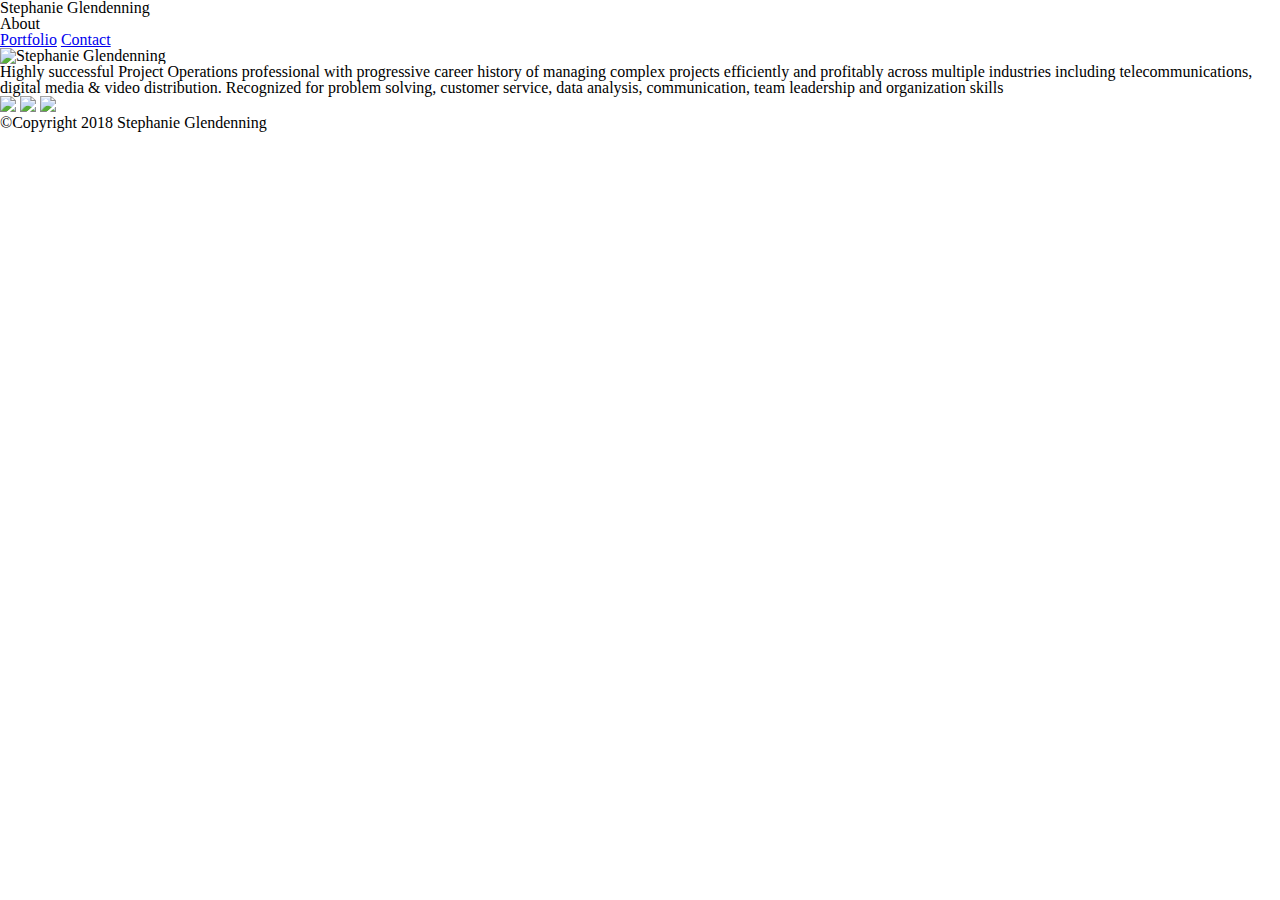
==== index.html @ b225bf0f "idex html complete" ====
<!DOCTYPE html>
<html>
  <head>
    <meta charset="utf-8">
    <title>Stephanie Glendenning</title>
    <link rel="stylesheet" href="/assets/css/reset.css">
    <link rel="stylesheet" href="/assets/css/style.css">
  </head>
  <body>
    <div class="wrapper">
      <header>
        <div class="Name">
          Stephanie Glendenning
        </div>
        <nav>
          <p>About</p>
          <a href="portfolio.html">Portfolio</a>
          <a href="contact.html">Contact</a>
        </nav>
      </header>
      <div class="mid">
        <section class="About Me">
          <img src="https://i.pinimg.com/736x/92/77/f7/9277f7a294c5fb45e0c2e3b12da44213--funny-animal-pics-animal-funnies.jpg" alt="Stephanie Glendenning" height="200px" width="200px">
          <p>Highly successful Project Operations professional with progressive career history of managing complex projects efficiently and profitably across multiple industries including telecommunications, digital media & video distribution. Recognized for problem solving, customer service, data analysis, communication, team leadership and organization skills</p>
        </section>
        <section class="connect">
          <a href="https://placeholder.com"><img src="http://via.placeholder.com/50x50"></a>
          <a href="https://placeholder.com"><img src="http://via.placeholder.com/50x50"></a>
          <a href="https://placeholder.com"><img src="http://via.placeholder.com/50x50"></a>
        </section>
      </div>
      <footer>
        &copy;Copyright 2018 Stephanie Glendenning
      </footer>
    </div>
  </body>
</html>
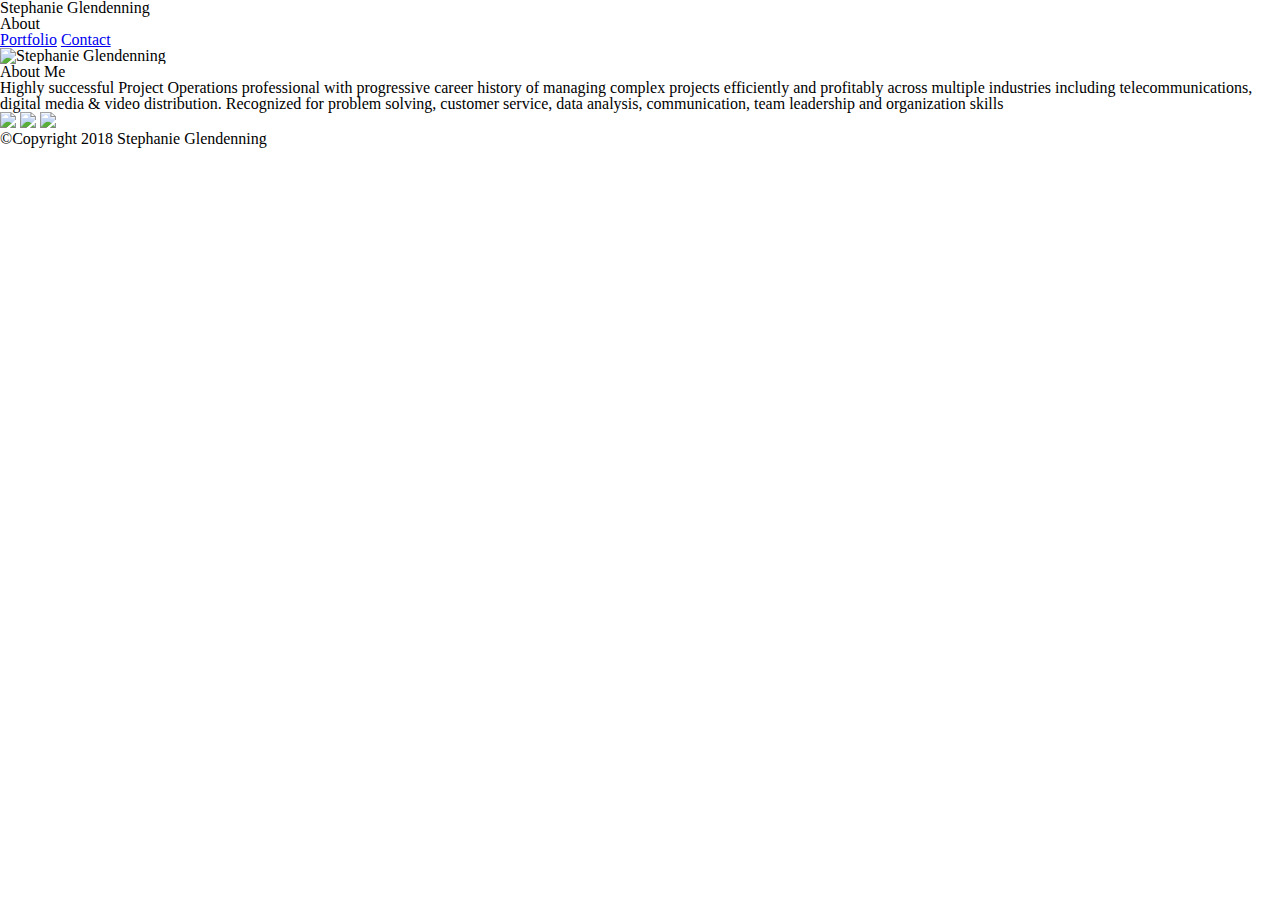
==== commit 9d3afd81: "all html" ====
--- a/index.html
+++ b/index.html
@@ -21,6 +21,7 @@
       <div class="mid">
         <section class="About Me">
           <img src="https://i.pinimg.com/736x/92/77/f7/9277f7a294c5fb45e0c2e3b12da44213--funny-animal-pics-animal-funnies.jpg" alt="Stephanie Glendenning" height="200px" width="200px">
+          <h1>About Me</h1>
           <p>Highly successful Project Operations professional with progressive career history of managing complex projects efficiently and profitably across multiple industries including telecommunications, digital media & video distribution. Recognized for problem solving, customer service, data analysis, communication, team leadership and organization skills</p>
         </section>
         <section class="connect">
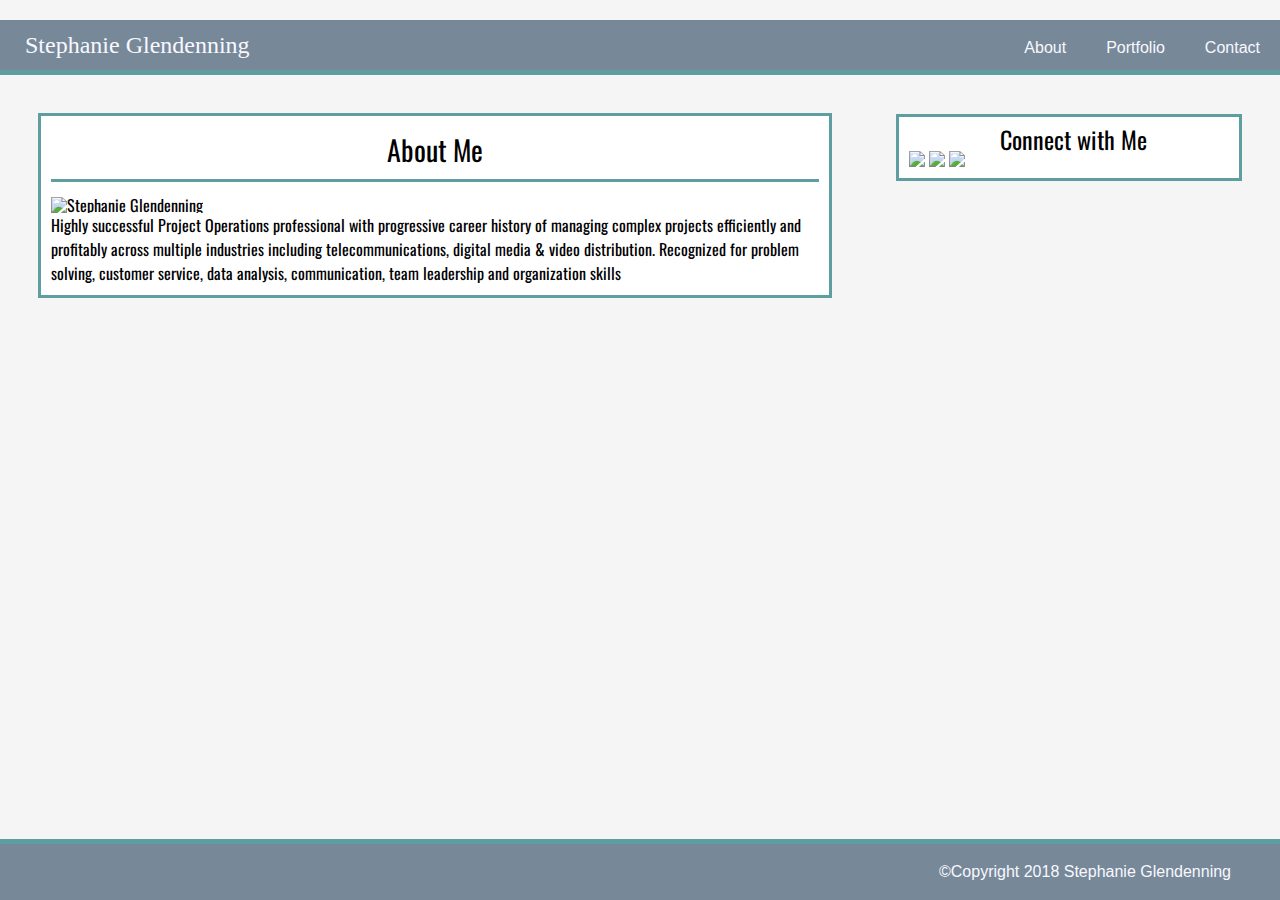
==== commit ba64892f: "html and css updates" ====
--- a/index.html
+++ b/index.html
@@ -3,35 +3,41 @@
   <head>
     <meta charset="utf-8">
     <title>Stephanie Glendenning</title>
-    <link rel="stylesheet" href="/assets/css/reset.css">
-    <link rel="stylesheet" href="/assets/css/style.css">
+    <link rel="stylesheet" href="assets/css/reset.css">
+    <link href="https://fonts.googleapis.com/css?family=Oswald" rel="stylesheet">
+    <link rel="stylesheet" href="assets/css/style.css">
   </head>
   <body>
     <div class="wrapper">
       <header>
-        <div class="Name">
+        <div class="name">
           Stephanie Glendenning
         </div>
         <nav>
-          <p>About</p>
-          <a href="portfolio.html">Portfolio</a>
-          <a href="contact.html">Contact</a>
+          <ul>
+            <li>About</li>
+            <li><a href="portfolio.html">Portfolio</a></li>
+            <li><a href="contact.html">Contact</a></li>
+          </ul>
         </nav>
       </header>
       <div class="mid">
-        <section class="About Me">
-          <img src="https://i.pinimg.com/736x/92/77/f7/9277f7a294c5fb45e0c2e3b12da44213--funny-animal-pics-animal-funnies.jpg" alt="Stephanie Glendenning" height="200px" width="200px">
+        <section class="about-me">
           <h1>About Me</h1>
-          <p>Highly successful Project Operations professional with progressive career history of managing complex projects efficiently and profitably across multiple industries including telecommunications, digital media & video distribution. Recognized for problem solving, customer service, data analysis, communication, team leadership and organization skills</p>
+          <img src="https://i.pinimg.com/736x/92/77/f7/9277f7a294c5fb45e0c2e3b12da44213--funny-animal-pics-animal-funnies.jpg" alt="Stephanie Glendenning" class="picture" height="180px" width="180px">
+          <article class="text">
+            <p>Highly successful Project Operations professional with progressive career history of managing complex projects efficiently and profitably across multiple industries including telecommunications, digital media & video distribution. Recognized for problem solving, customer service, data analysis, communication, team leadership and organization skills</p>
+          </article>
         </section>
         <section class="connect">
+          <h2>Connect with Me</h2>
           <a href="https://placeholder.com"><img src="http://via.placeholder.com/50x50"></a>
           <a href="https://placeholder.com"><img src="http://via.placeholder.com/50x50"></a>
           <a href="https://placeholder.com"><img src="http://via.placeholder.com/50x50"></a>
         </section>
       </div>
       <footer>
-        &copy;Copyright 2018 Stephanie Glendenning
+        <p>&copy;Copyright 2018 Stephanie Glendenning</p>
       </footer>
     </div>
   </body>
--- a/assets/css/style.css
+++ b/assets/css/style.css
@@ -0,0 +1,123 @@
+body {
+  font-family: 'Oswald', sans-serif;
+  background-color: WhiteSmoke;
+}
+
+header {
+  margin-top: 20px;
+  background-color: white;
+  border-bottom: 5px solid CadetBlue;
+  font-family: Verdana, Geneva, sans-serif;
+  background-color: LightSlateGrey;
+  color: GhostWhite;
+  height: 50px;
+  position: relative;
+}
+
+.name {
+  /* background-color: LightSlateGrey; */
+  color: GhostWhite;
+  padding: auto;
+  font-family: Apple Chancery, cursive;
+  font-family:
+  float: left;
+  font-size: 24px;
+  position: absolute;
+  top: 25%;
+  left: 20px;
+  padding-left: 5px;
+}
+
+nav {
+  display: inline-block;
+  float: right;
+  position: relative;
+}
+
+nav li {
+  color: GhostWhite;
+  float: left;
+  padding: 20px;
+}
+
+a:link, a:visited {
+  color: GhostWhite;
+  text-decoration: none;
+}
+
+.mid  {
+  position: relative;
+}
+
+.about-me {
+  width: 60%;
+  height: auto;
+  float: left;
+  margin-left: 3%;
+  margin-top: 3%;
+  padding: 10px 10px;
+  border: 3px CadetBlue solid;
+  background-color: white;
+}
+
+.about-me h1 {
+  float: left;
+  /* font-family: 'Oswald', sans-serif; */
+  width: 100%;
+  font-size: 28px;
+  text-align: center;
+  border-bottom: 3px solid CadetBlue;
+  padding-top: 10px;
+  padding-bottom: 15px;
+  margin-bottom: 15px;
+}
+
+.picture {
+  float: none;
+  clear: none;
+
+}
+
+.text p {
+  line-height: 1.5;
+}
+
+.connect {
+  width: 25%;
+  height: auto;
+  float: left;
+  margin-right: 3%;
+  margin-top: 3%;
+  padding: 10px 10px;
+  border: 3px CadetBlue solid;
+  background-color: white;
+  float: right;
+}
+
+.connect h2  {
+  font-size: 24px;
+  padding-left: 10px;
+  text-align: center;
+}
+
+.connect a {
+  clear: both;
+}
+
+footer {
+  background-color: LightSlateGrey;
+  padding:20px 15px;
+  /* padding-bottom: 20px; */
+  border-top: 5px solid CadetBlue;
+  clear: both;
+  position: absolute;
+  bottom: 0;
+  width: 100%
+}
+
+footer p {
+  padding-right: 5%;
+  text-align: right;
+  color: GhostWhite;
+  font-family : Verdana, Geneva, sans-serif;
+}
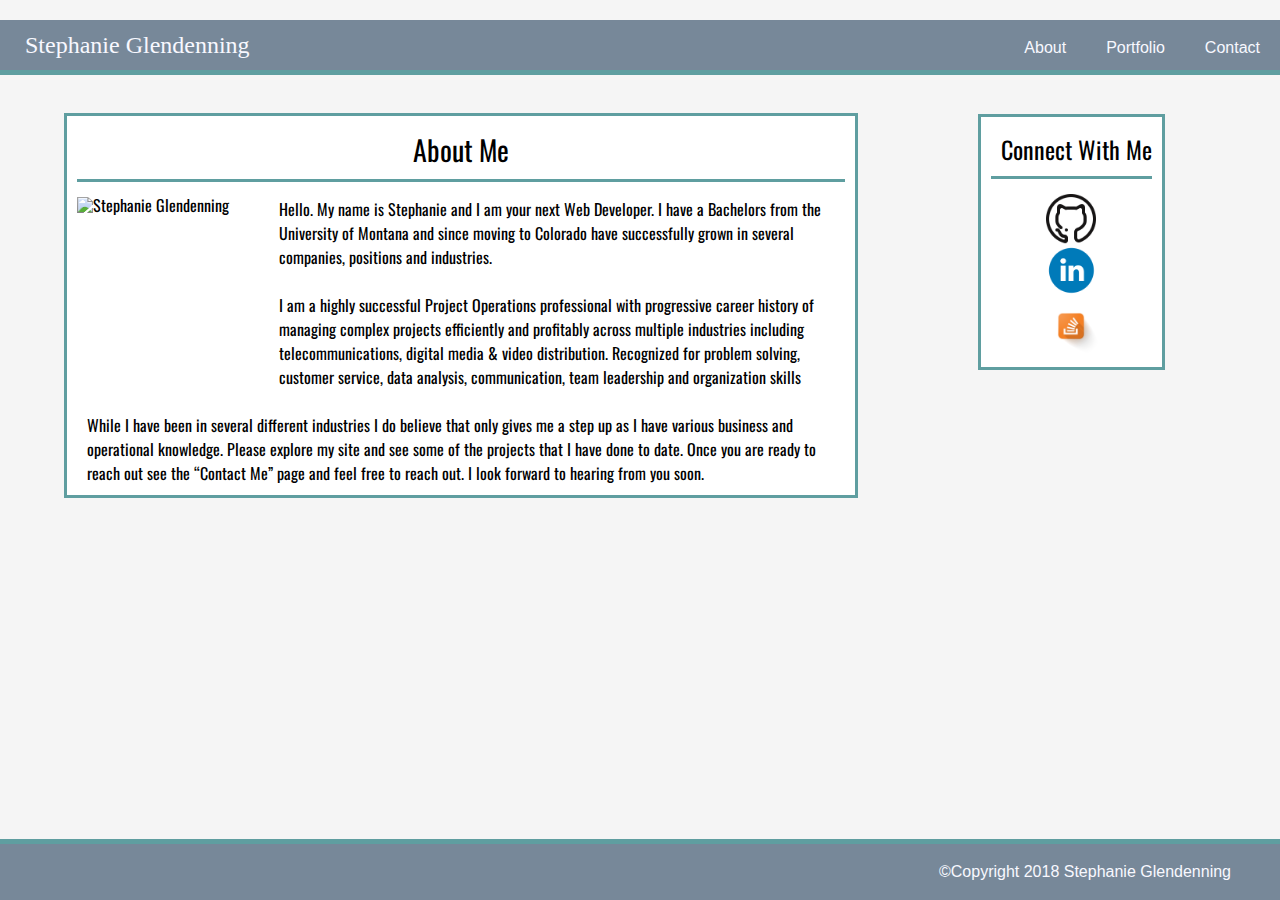
==== commit dc722d01: "pages 1 and 2 complete" ====
--- a/index.html
+++ b/index.html
@@ -26,15 +26,20 @@
           <h1>About Me</h1>
           <img src="https://i.pinimg.com/736x/92/77/f7/9277f7a294c5fb45e0c2e3b12da44213--funny-animal-pics-animal-funnies.jpg" alt="Stephanie Glendenning" class="picture" height="180px" width="180px">
           <article class="text">
-            <p>Highly successful Project Operations professional with progressive career history of managing complex projects efficiently and profitably across multiple industries including telecommunications, digital media & video distribution. Recognized for problem solving, customer service, data analysis, communication, team leadership and organization skills</p>
+            <p>Hello.  My name is Stephanie and I am your next Web Developer.  I have a Bachelors from the University of Montana and since moving to Colorado have successfully grown in several companies, positions and industries.</p>
+            <br>
+            <p>I am a highly successful Project Operations professional with progressive career history of managing complex projects efficiently and profitably across multiple industries including telecommunications, digital media & video distribution. Recognized for problem solving, customer service, data analysis, communication, team leadership and organization skills</p>
+            <br>
+            <p>While I have been in several different industries I do believe that only gives me a step up as I have various business and operational knowledge.  Please explore my site and see some of the projects that I have done to date.  Once you are ready to reach out see the “Contact Me” page and feel free to reach out.  I look forward to hearing from you soon.</p>
           </article>
         </section>
-        <section class="connect">
-          <h2>Connect with Me</h2>
-          <a href="https://placeholder.com"><img src="http://via.placeholder.com/50x50"></a>
-          <a href="https://placeholder.com"><img src="http://via.placeholder.com/50x50"></a>
-          <a href="https://placeholder.com"><img src="http://via.placeholder.com/50x50"></a>
-        </section>
+        <sidebar class="connect">
+          <h2>Connect With Me</h2>
+          <a href="https://github.com/settings/profile"><img src="assets/images/octocat.png" height="50px" width="50px" target="_blank"></a>
+          <a href="https://www.linkedin.com/in/stephanie-glendenning-309ab186/"><img src="assets/images/linkedin.png" height="50px" width="50px" target="_blank"></a>
+          <a href="https://stackoverflow.com/users/9254561/s-glendenning"><img src="assets/images/logo.ico" height="60px" width="60px" target="_blank"></a>
+          <!-- <a href="https://placeholder.com"><img src="http://via.placeholder.com/50x50"></a> -->
+        </sidebar>
       </div>
       <footer>
         <p>&copy;Copyright 2018 Stephanie Glendenning</p>
--- a/assets/css/style.css
+++ b/assets/css/style.css
@@ -1,3 +1,6 @@
+.wrapper{
+  /* width: 960px; */
+}
 body {
   font-family: 'Oswald', sans-serif;
   background-color: WhiteSmoke;
@@ -31,7 +34,7 @@
 nav {
   display: inline-block;
   float: right;
-  position: relative;
+  /* position: relative; */
 }
 
 nav li {
@@ -49,18 +52,20 @@
   position: relative;
 }
 
-.about-me {
+.about-me, .contact-form {
   width: 60%;
+  /* width: 650px; */
   height: auto;
   float: left;
-  margin-left: 3%;
+  margin-left: 5%;
   margin-top: 3%;
   padding: 10px 10px;
   border: 3px CadetBlue solid;
   background-color: white;
+
 }
 
-.about-me h1 {
+.about-me h1, .contact-form h1 {
   float: left;
   /* font-family: 'Oswald', sans-serif; */
   width: 100%;
@@ -73,20 +78,23 @@
 }
 
 .picture {
-  float: none;
-  clear: none;
-
+  width: 190px;
+  float: left;
+  margin-right: 12px;
 }
 
-.text p {
+.text {
   line-height: 1.5;
+  /* float: left; */
+  margin-left: 10px;
 }
 
 .connect {
-  width: 25%;
+  /* width: 25%; */
+  /* width: 270px; */
   height: auto;
   float: left;
-  margin-right: 3%;
+  margin-right: 9%;
   margin-top: 3%;
   padding: 10px 10px;
   border: 3px CadetBlue solid;
@@ -98,10 +106,52 @@
   font-size: 24px;
   padding-left: 10px;
   text-align: center;
+  text-align: center;
+  border-bottom: 3px solid CadetBlue;
+  padding-top: 10px;
+  padding-bottom: 15px;
+  margin-bottom: 15px;
 }
 
 .connect a {
-  clear: both;
+  display: block;
+  margin: 0 auto;
+  text-align: center;
+  padding: 0 auto;
+}
+
+.form {
+  span: 100%;
+  /* padding: 5px; */
+}
+
+.form p {
+  margin: 5px;
+  padding-top: 10px;
+}
+
+#name {
+  width: 95%;
+  margin-bottom: 10px;
+}
+
+#email {
+  width: 95%;
+  margin-bottom: 10px;
+}
+
+#message {
+  width: 95%;
+  margin-bottom: 10px;
+  height: 200px;
+}
+
+button {
+  background-color: CadetBlue;
+  color: GhostWhite;
+  font-size: 16px;
+  padding: 10px;
+  margin: 5px;
 }
 
 footer {
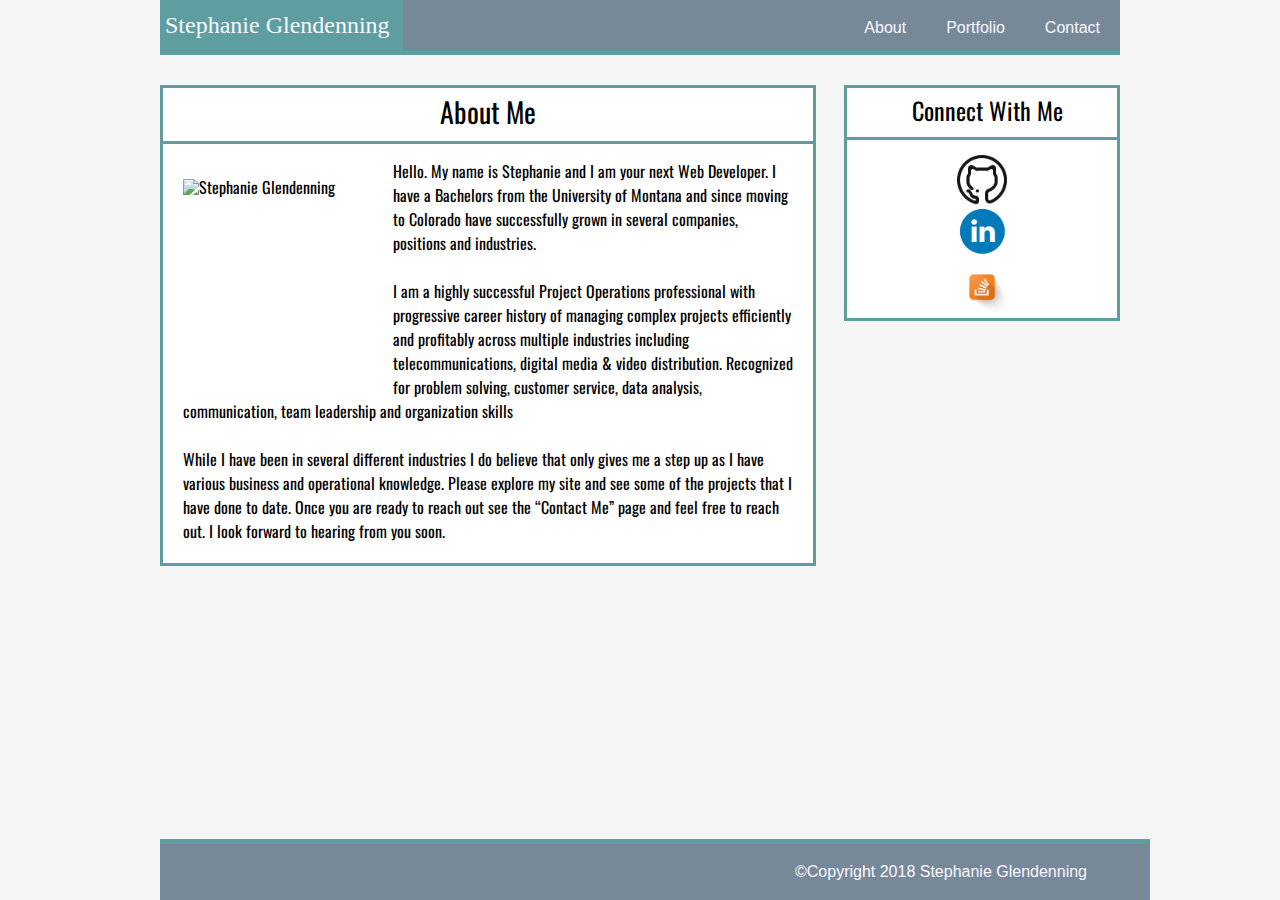
==== commit 4455d53f: "for sure final" ====
--- a/index.html
+++ b/index.html
@@ -15,7 +15,7 @@
         </div>
         <nav>
           <ul>
-            <li>About</li>
+            <li><a href="index.html"></a>About</li>
             <li><a href="portfolio.html">Portfolio</a></li>
             <li><a href="contact.html">Contact</a></li>
           </ul>
--- a/assets/css/style.css
+++ b/assets/css/style.css
@@ -1,14 +1,21 @@
+/* * {
+  outline: 1px solid red !important;
+}*/
+
 .wrapper{
-  /* width: 960px; */
-}
+  width: 960px;
+  margin: 0 auto;
+}
+
 body {
   font-family: 'Oswald', sans-serif;
   background-color: WhiteSmoke;
+  margin: 0 auto;
 }
 
 header {
-  margin-top: 20px;
-  background-color: white;
+  /* margin-top: 20px; */
+  /* background-color: white; */
   border-bottom: 5px solid CadetBlue;
   font-family: Verdana, Geneva, sans-serif;
   background-color: LightSlateGrey;
@@ -20,21 +27,20 @@
 .name {
   /* background-color: LightSlateGrey; */
   color: GhostWhite;
-  padding: auto;
+  background-color: CadetBlue;
+  padding: 13px;
   font-family: Apple Chancery, cursive;
-  font-family:
   float: left;
   font-size: 24px;
   position: absolute;
-  top: 25%;
-  left: 20px;
+  /* top: 25%; */
+  /* left: 20px; */
   padding-left: 5px;
 }
 
 nav {
   display: inline-block;
   float: right;
-  /* position: relative; */
 }
 
 nav li {
@@ -48,24 +54,25 @@
   text-decoration: none;
 }
 
-.mid  {
+/* .mid  {
   position: relative;
-}
-
-.about-me, .contact-form {
-  width: 60%;
-  /* width: 650px; */
+} */
+
+.about-me, .contact-form, .portfolio {
+  /* width: 60%; */
+  width: 650px;
+  /* margin-right: 20px; */
   height: auto;
   float: left;
-  margin-left: 5%;
+  /* margin-left: 5%; */
   margin-top: 3%;
-  padding: 10px 10px;
+  /* padding: 10px 10px; */
   border: 3px CadetBlue solid;
   background-color: white;
-
-}
-
-.about-me h1, .contact-form h1 {
+  clear: both;
+}
+
+.about-me h1, .contact-form h1, .portfolio h1 {
   float: left;
   /* font-family: 'Oswald', sans-serif; */
   width: 100%;
@@ -80,26 +87,28 @@
 .picture {
   width: 190px;
   float: left;
-  margin-right: 12px;
+  margin: 20px;
 }
 
 .text {
   line-height: 1.5;
   /* float: left; */
-  margin-left: 10px;
+  margin: 20px;
+  /* border-top: 3px solid CadetBlue; */
 }
 
 .connect {
   /* width: 25%; */
-  /* width: 270px; */
+  width: 270px;
+  /* margin-left: 40px; */
   height: auto;
-  float: left;
-  margin-right: 9%;
+  float: right;
+  /* clear: both; */
+  /* margin-right: 9%; */
   margin-top: 3%;
-  padding: 10px 10px;
+  /* padding: 10px 10px; */
   border: 3px CadetBlue solid;
   background-color: white;
-  float: right;
 }
 
 .connect h2  {
@@ -125,25 +134,52 @@
   /* padding: 5px; */
 }
 
-.form p {
-  margin: 5px;
+form p {
+  margin-left: 10px;
   padding-top: 10px;
 }
 
-#name {
+.snake, .trivia {
+  float: left;
+  width: 40%;
+  margin: 10px 5%;
+  text-align: center;
+  font-size: 16px;
+}
+
+ .hangman, .rps {
+  float: right;
+  width: 40%;
+  margin: 10px 5%;
+  text-align: center;
+  font-size: 16px;
+}
+
+.portfolio img {
+  padding-top: 20px;
+}
+
+.portfolio p {
+  background-color:rgba(109,156,159, 0.7);
+  text-align: center;
+  padding: 10px;
+  position: relative;
+  bottom: 50px;
+}
+
+#name, #email, #message {
+  margin-left: 10px;
   width: 95%;
   margin-bottom: 10px;
 }
 
-#email {
-  width: 95%;
-  margin-bottom: 10px;
-}
-
 #message {
-  width: 95%;
-  margin-bottom: 10px;
   height: 200px;
+}
+
+button:active {
+  transform: translateY(4px);
+  text-decoration: none;
 }
 
 button {
@@ -151,7 +187,7 @@
   color: GhostWhite;
   font-size: 16px;
   padding: 10px;
-  margin: 5px;
+  margin: 10px;
 }
 
 footer {
@@ -160,9 +196,10 @@
   /* padding-bottom: 20px; */
   border-top: 5px solid CadetBlue;
   clear: both;
-  position: absolute;
+  position: fixed;
   bottom: 0;
-  width: 100%
+  width: 960px;
+  /* width: 100% */
 }
 
 footer p {
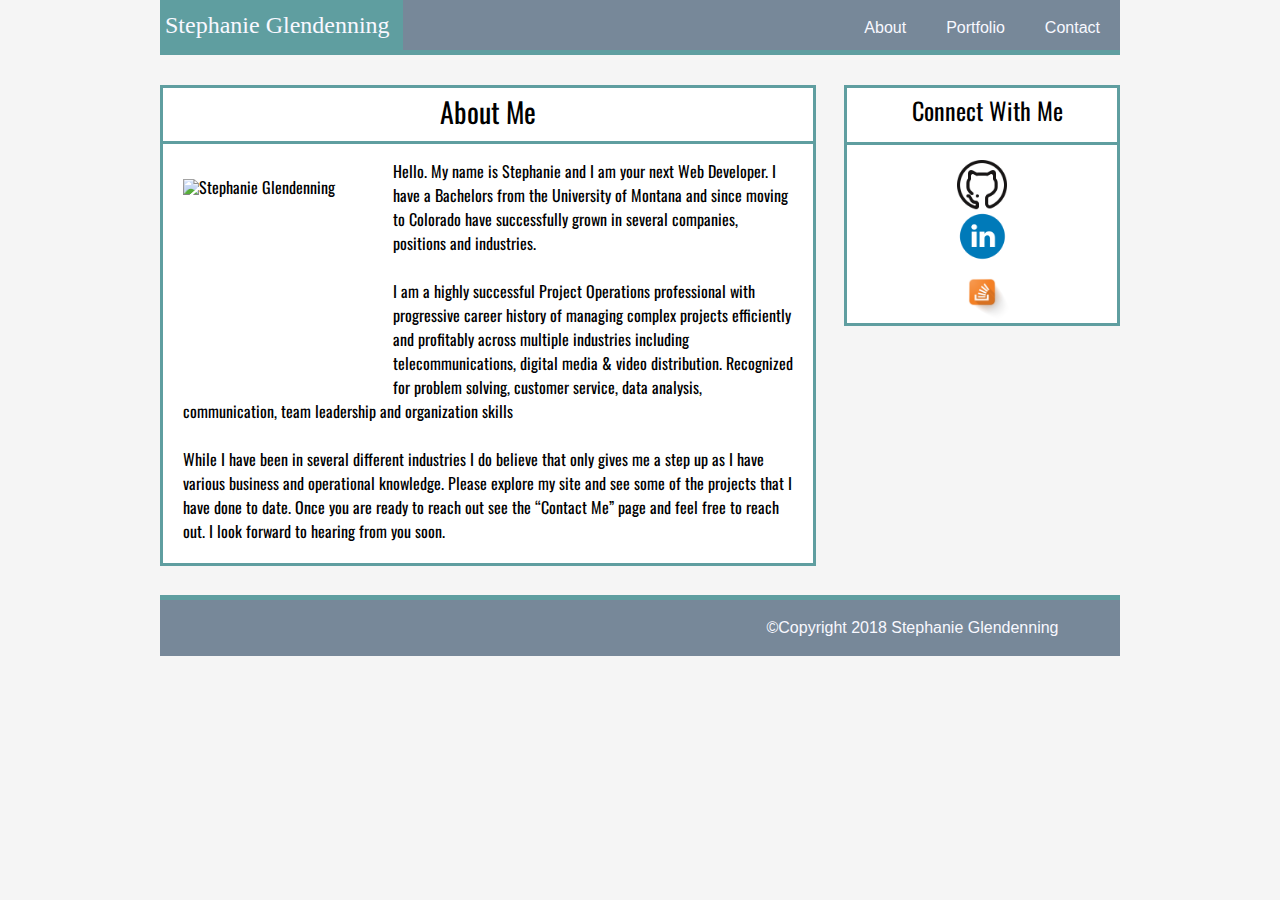
==== commit 81af2ca0: "post changes" ====
--- a/index.html
+++ b/index.html
@@ -41,7 +41,7 @@
           <!-- <a href="https://placeholder.com"><img src="http://via.placeholder.com/50x50"></a> -->
         </sidebar>
       </div>
-      <footer>
+      <footer class=footer>
         <p>&copy;Copyright 2018 Stephanie Glendenning</p>
       </footer>
     </div>
--- a/assets/css/style.css
+++ b/assets/css/style.css
@@ -70,6 +70,7 @@
   border: 3px CadetBlue solid;
   background-color: white;
   clear: both;
+  margin-bottom: 3%;
 }
 
 .about-me h1, .contact-form h1, .portfolio h1 {
@@ -113,6 +114,7 @@
 
 .connect h2  {
   font-size: 24px;
+  height: 29px;
   padding-left: 10px;
   text-align: center;
   text-align: center;
@@ -196,10 +198,11 @@
   /* padding-bottom: 20px; */
   border-top: 5px solid CadetBlue;
   clear: both;
-  position: fixed;
+  position: relative;
   bottom: 0;
-  width: 960px;
-  /* width: 100% */
+  /* width:
+  margin: 0;
+  /* width: 100%; */
 }
 
 footer p {
